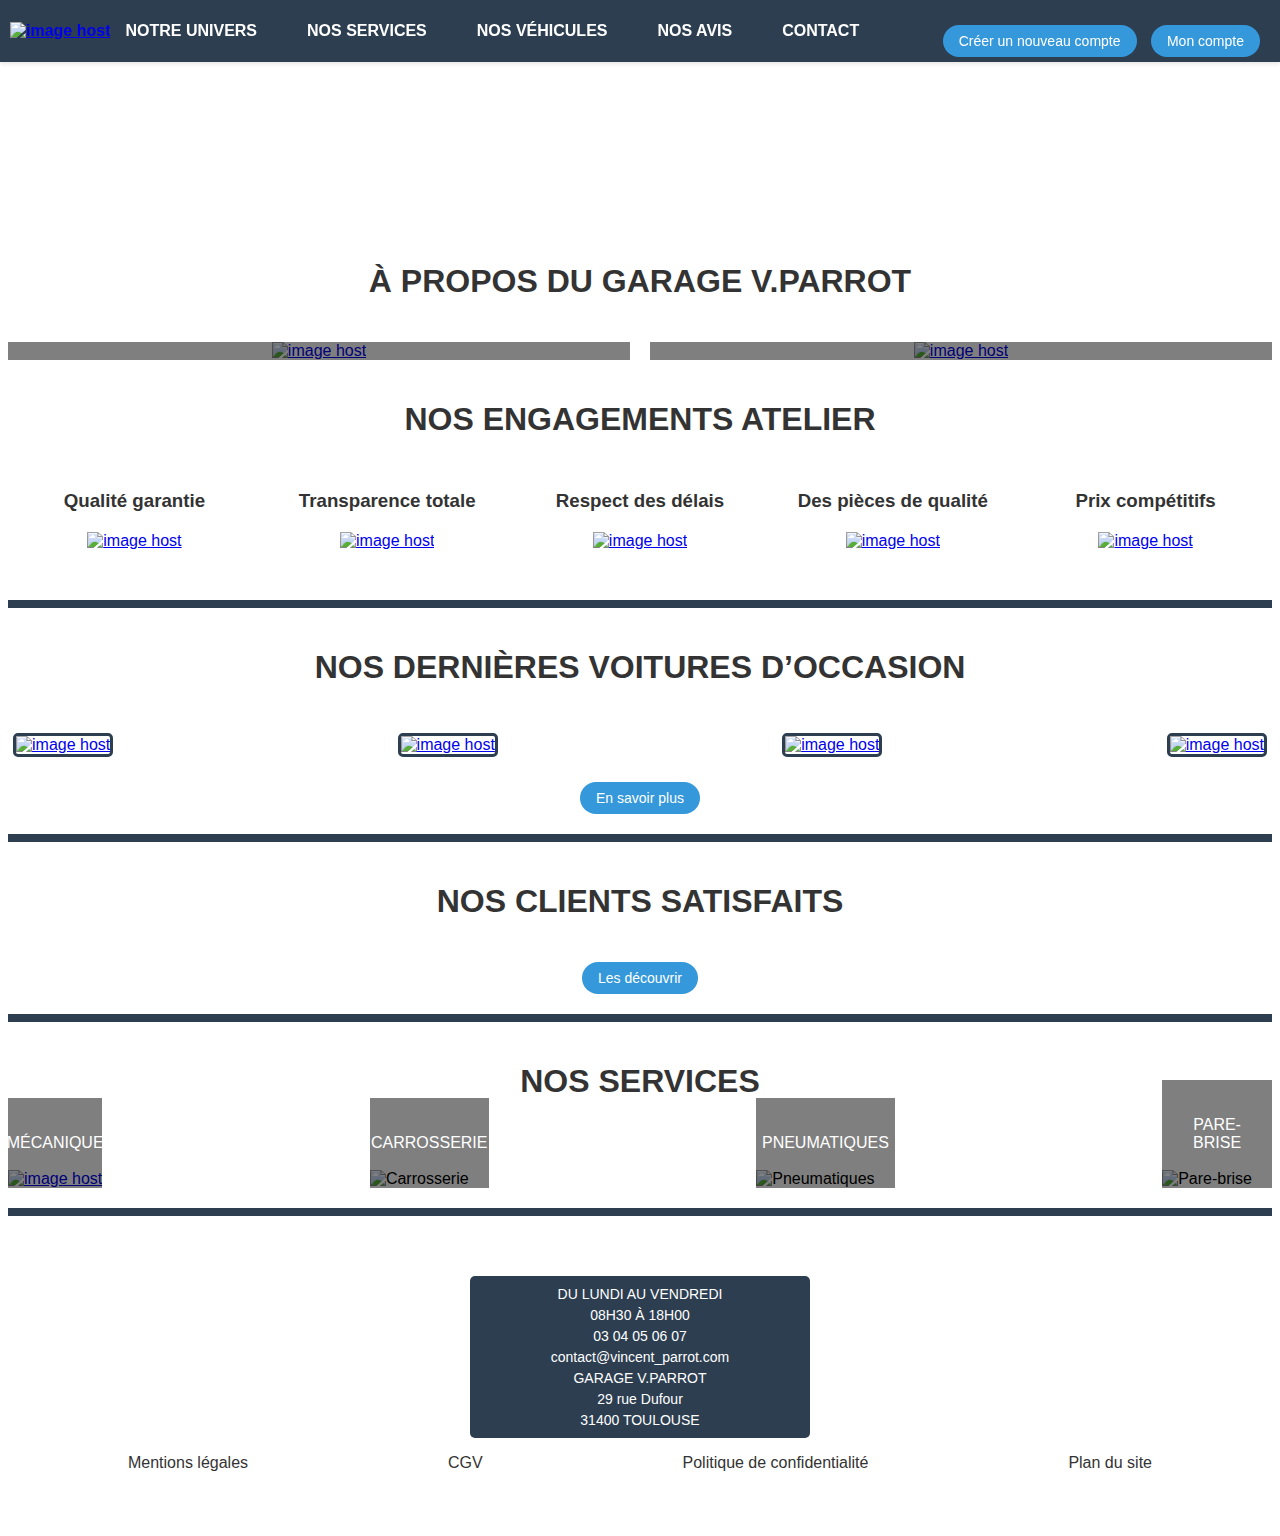
==== index.html @ 0cb9ba34 "first commit" ====
<!DOCTYPE html>
<html lang="fr">
<head>
    <meta charset="UTF-8">
    <meta name="viewport" content="width=device-width, initial-scale=1.0">
    <title>Home</title>
    <!-- Custom CSS -->
    <link href="style.css" rel="stylesheet" type="text/css" />
    <!-- jQuery -->
    <script src="https://ajax.googleapis.com/ajax/libs/jquery/3.5.1/jquery.min.js"></script>
    <script src="script.js" defer></script>
    <script>
        function redirectToMonCompte() {
            window.location.href = "Moncompte.html";
        }
    </script>
</head>
<body>

    <nav>
        <div class="nav-container">
            <div class="logo">
                <a href="index.html">
                    <img src="https://thumbs2.imgbox.com/6d/4f/DnR7Pw8S_t.png" alt="image host"/>
                </a>
            </div>

            <ul class="nav-links">
                <li><a href="notre_univers.html">NOTRE UNIVERS</a></li>
                <li><a href="nos-services.html">NOS SERVICES</a></li>
                <li><a href="nos-véhicules.html">NOS VÉHICULES</a></li>
                <li><a href="#nos-avis">NOS AVIS</a></li>
                <li><a href="#contact">CONTACT</a></li>
            </ul>
            <div class="buttons-container">
                <button class="button-primary">Créer un nouveau compte</button>
                <button class="button-secondary" onclick="redirectToMonCompte()">Mon compte</button>
            </div>
        </div>
    </nav>
    
<div class="video-container">
    <video id="myVideo" autoplay loop muted style="width: 100%;">
        <source src="https://static.videezy.com/system/resources/previews/000/043/888/original/DSC_2604_V1-0022.mp4">
    </video>
</div>

<h1>À PROPOS DU GARAGE V.PARROT</h1>

<div class="container-à-propos" id="container1">
    <div class="row">
        <div class="col">
            <div class="about-image"> 
                <a href="https://imgbox.com/u4KoHwHA" target="_blank">
                    <img src="https://thumbs2.imgbox.com/ae/81/u4KoHwHA_t.jpg" alt="image host" class="first-container-image">
                    <div class="image-overlay">
                        <p>UN NOM, UNE HISTOIRE</p>
                    </div>
                </a>
            </div>
        </div>
        <div class="col">
            <div class="about-image"> 
                <a href="https://imgbox.com/nkdCX60U" target="_blank">
                    <img src="https://thumbs2.imgbox.com/ba/cf/nkdCX60U_t.jpg" alt="image host" class="first-container-image">
                    <div class="image-overlay">
                        <p>L’AMOUR DE L’AUTOMOBILE</p>
                    </div>
                </a>
            </div>
        </div>
    </div>
</div>
<h1>NOS ENGAGEMENTS ATELIER</h1>
<div class="engagement-container">
    <div class="engagement-pair">
        <div class="engagement">
            <h3>Qualité garantie</h3>
        </div>
        <a href="https://imgbox.com/IctyLdwZ" target="_blank"><img src="https://thumbs2.imgbox.com/4e/82/IctyLdwZ_t.png" alt="image host"/></a>
    </div>
    <div class="engagement-pair">
        <div class="engagement">
            <h3>Transparence totale</h3>
        </div>
        <a href="https://imgbox.com/YLRioOGl" target="_blank"><img src="https://thumbs2.imgbox.com/4d/d0/YLRioOGl_t.png" alt="image host"/></a>
    </div>
    <div class="engagement-pair">
        <div class="engagement">
            <h3>Respect des délais</h3>
        </div>
        <a href="https://imgbox.com/TESAgY4n" target="_blank"><img src="https://thumbs2.imgbox.com/3e/9a/TESAgY4n_t.png" alt="image host"/></a>
    </div>
    <div class="engagement-pair">
        <div class="engagement">
            <h3>Des pièces de qualité</h3>
        </div>
        <a href="https://imgbox.com/i4qII2rB" target="_blank"><img src="https://thumbs2.imgbox.com/74/92/i4qII2rB_t.png" alt="image host"/></a>
    </div>
    <div class="engagement-pair">
        <div class="engagement">
            <h3>Prix compétitifs</h3>
        </div>
        <a href="https://imgbox.com/9LfKuUKi" target="_blank"><img src="https://thumbs2.imgbox.com/1e/5b/9LfKuUKi_t.png" alt="image host"/></a>
    </div>
</div>

<hr class="horizontal-bar">
<h1>NOS DERNIÈRES VOITURES D’OCCASION</h1>

<div class="voiture en avant">
    <a data-id_voiture="5" href="https://imgbox.com/PkUyqnpG" target="_blank">
        <img src="https://thumbs2.imgbox.com/28/57/PkUyqnpG_t.png" alt="image host"/></a>
    <a href="https://imgbox.com/lPypR32N" target="_blank"><img src="https://thumbs2.imgbox.com/05/3f/lPypR32N_t.jpg" alt="image host"/></a>
    <a href="https://imgbox.com/bVicGKG4" target="_blank"><img src="https://thumbs2.imgbox.com/7f/98/bVicGKG4_t.png" alt="image host"/></a>
    <a href="https://imgbox.com/34XcKcii" target="_blank"><img src="https://thumbs2.imgbox.com/70/5b/34XcKcii_t.jpg" alt="image host"/></a>
</div>
<div class="car-details">
   
</div>
<div class="buttons-container">
<button class="button-centré">En savoir plus</button> 
</div>
<hr class="horizontal-bar">
<h1>NOS CLIENTS SATISFAITS</h1>
<div class="buttons-container">
    <button class="button-centré">Les découvrir</button> 
</div>
    

    <hr class="horizontal-bar">
<h1>NOS SERVICES</h1>

<div class="services-container">
    <div class="service-item">
        <a href="https://imgbox.com/YoqIVt82" target="_blank"><img src="https://thumbs2.imgbox.com/ea/fe/YoqIVt82_t.png" alt="image host"/></a>
        <div class="service-overlay">
            <p>MÉCANIQUE</p>
        </div>
    </div>
    <div class="service-item">
        <img src="https://thumbs2.imgbox.com/d8/24/ySDCOtaQ_t.png" alt="Carrosserie" class="service-image">
        <div class="service-overlay">
            <p>CARROSSERIE</p>
        </div>
    </div>
    <div class="service-item">
        <img src="https://thumbs2.imgbox.com/56/c9/gSsJ7DlN_t.png" alt="Pneumatiques" class="service-image">
        <div class="service-overlay">
            <p>PNEUMATIQUES</p>
        </div>
    </div>
    <div class="service-item">
        <img src="https://thumbs2.imgbox.com/bf/a9/ipWN1m8r_t.png" alt="Pare-brise" class="service-image">
        <div class="service-overlay">
            <p>PARE-BRISE</p>
        </div>
    </div>
</div>
<hr class="horizontal-bar">
    <footer>
        <div class="footer-container">
            <div class="footer-info">
                <p>DU LUNDI AU VENDREDI</p>
                <p>08H30 À 18H00</p>
                <p>03 04 05 06 07</p>
                <p>contact@vincent_parrot.com</p>
                <p>GARAGE V.PARROT</p>
                <p>29 rue Dufour</p>
                <p>31400 TOULOUSE</p>
            </div>
            <div class="footer-box">
                <ul class="footer-links">
                    <li><a href="#">Mentions légales</a></li>
                    <li><a href="#">CGV</a></li>
                    <li><a href="#">Politique de confidentialité</a></li>
                    <li><a href="#">Plan du site</a></li>
                </ul>
            </div>
        </div>
    </footer>

</body>
</html>
---- style.css ----
/* Styles pour la barre de navigation */
nav {
    background-color: #2c3e50;
    color: #fff;
    padding: 5px 10px; /* Réduction de la taille du rembourrage horizontal */
    font-weight: bold;
    position: fixed;
    top: 0;
    left: 0;
    right: 0; /* Assure que la nav prend toute la largeur */
    z-index: 1000;
    box-shadow: 0 2px 4px rgba(0, 0, 0, 0.1);
    transition: background-color 0.3s ease;
    display: flex; /* Utilisation de flexbox pour aligner les éléments */
    justify-content: space-between; /* Espacement égal entre les éléments */
    align-items: baseline;
}
/* Styles pour la barre de navigation */
.nav-container {
    background-color: #2c3e50;
    color: #fff;
    padding: 5px 10px; /* Réduction de la taille du rembourrage horizontal */
    font-weight: bold;
    position: fixed;
    top: 0;
    left: 0;
    right: 0; /* Assure que la nav prend toute la largeur */
    z-index: 1000;
    box-shadow: 0 2px 4px rgba(0, 0, 0, 0.1);
    transition: background-color 0.3s ease;
    display: flex; /* Utilisation de flexbox pour aligner les éléments */
    justify-content: space-between; /* Espacement égal entre les éléments */
    align-items: center; /* Centrer verticalement les éléments */
}
/* Styles pour les liens de navigation */
nav ul {
    padding: 0;
    margin: 0;
    list-style: none; /* Retire les puces de liste */
    display: flex; /* Utilisation de flexbox pour les éléments li */
    align-items: center; /* Centrer verticalement les éléments */
    margin-right: auto; /* Met les liens à gauche en poussant les autres éléments vers la droite */
}

nav ul li {
    margin-left: 20px; /* Espacement entre les éléments */
}

nav ul li:first-child {
    margin-left: 0; /* Pas d'espacement à gauche pour le premier élément */
}
nav ul li a {
    text-decoration: none;
    color: #fff;
    padding: 10px 15px; /* Ajustez le rembourrage horizontalement */
    display: block;
}

/* Change la couleur au survol */
nav ul li a:hover {
    background-color: #34495e;
}

body {
    font-family: 'Poppins', sans-serif;
    padding-top: 60px; 
}

.buttons-container {
    text-align: right;
    margin-top: 20px;
}

.button-primary,
.button-secondary,
.button-centré,
.reinitialiser-btn,
button {
    border-radius: 5px;
}

.buttons-container button,
.reinitialiser-btn, 
button {
    padding: 8px 16px;
    border: none;
    border-radius: 20px;
    background-color: #3498db;
    color: #fff;
    font-size: 14px;
    cursor: pointer;
    transition: background-color 0.3s ease;
    margin-right: 10px; /* Ajout d'une marge à droite entre les boutons */
}

.buttons-container button:hover {
    background-color: #2980b9; /* Changement de couleur au survol */
}

.buttons-container button.button-centré {
    display: block;
    margin: 0 auto;
}


footer {
    color: #fff;
    padding: 20px 0;
}

.footer-links {
    display: flex;
    justify-content: space-around;
    list-style: none;
    padding: 0;
}

.footer-links li {
    margin: 0;
}

.footer-links li a {
    color: #fff;
    text-decoration: none;
}

.horizontal-bar {
    border: 4px solid #2c3e50; /* Augmente l'épaisseur de la bordure */
    margin: 20px 0;
}

.engagement-container {
    display: flex;
    flex-wrap: wrap;
    justify-content: space-around; /* Pour centrer horizontalement */
}

.engagement-pair {
    flex-basis: calc(20% - 10px);
    margin-bottom: 20px;
    display: flex; /* Utilisation de Flexbox pour aligner verticalement le texte et l'image */
    flex-direction: column; /* Pour empiler le texte et l'image verticalement */
    align-items: center; /* Pour centrer horizontalement chaque paire */
}

.engagement {
    color: #333;
    padding: 10px;
    text-align: center;
    width: 100%;
}

.engagement h3 {
    margin: 0;
}

.engagement img {
    width: 100%;
    height: auto;
}

.engagement-pair .engagement,
.engagement-pair a {
    display: block;
    margin-bottom: 10px; /* Espacement entre le texte et l'image */
}

h1 {
    text-align: center;
    color: #333;
    padding: 20px 0; /* Ajout de padding top et bottom */
}

.voiture.en.avant {
    display: flex;
    flex-wrap: nowrap;
    overflow-x: hidden; 
    width: 100%;
    justify-content: space-between;
}

.voiture.en.avant a {
    border: 3px solid #2C3E50; /* Ajouter une bordure à chaque lien */
    border-radius: 5px;
    margin: 5px; /* Ajouter une marge pour l'espace entre les images */
    display: inline-block; /* Permettre le positionnement en ligne des liens */
}

.voiture.en-avant img {
    max-width: 100%;
    height: auto;
}

.footer-container {
    background-color: #fff; /* Couleur de fond du footer */
    padding: 20px;
    text-align: center;
    color: #fff; /* Couleur du texte à l'intérieur de l'encart */
}

.footer-container p {
    margin: 5px 0;
    font-size: 14px; /* Police plus petite */
}

.footer-info {
    background-color: #2c3e50; /* Couleur de fond de l'encart */
    padding: 5px 20px; /* Réduction de l'espacement à l'intérieur de l'encart */
    text-align: center; /* Centrage du contenu */
    color: #fff; /* Couleur du texte */
    font-size: 14px; /* Taille de police */
    margin: 0; /* Supprime les marges */
    border-radius: 5px; /* Ajoutez des coins arrondis */
    max-width: 300px; /* Définir une largeur maximale */
    margin: 0 auto; /* Centrer horizontalement */
}


.footer-links li a {
    color: #333; /* Couleur des liens dans le footer */
    text-decoration: none;
}

/* Styles pour le logo */
.logo {
    display: flex; /* Utilisation de flexbox pour aligner le logo */
    align-items: center; /* Centrer verticalement le logo */
}

.container-full-width {
    display: flex;
    justify-content: center; /* Centrer horizontalement */
}

.row {
    display: flex;
    flex-wrap: wrap;
    justify-content: center; /* Centrer horizontalement */
    gap: 20px; /* Espacement entre les colonnes */
}

.col {
    flex: 1 1 100%; /* Pour une seule colonne qui occupe toute la largeur */
    max-width: 100%; /* Largeur maximale pour une seule colonne */
}

.about-image {
    position: relative;
    overflow: hidden;
    width: 100%;
    text-align: center;
}

/* Styles pour les images */
.about-image img {
    width: 100%; /* Assure que l'image occupe toute la largeur de son conteneur */
    height: 100%; /* Hauteur de 100% pour remplir la zone disponible */
    object-fit: cover; /* Couvre la zone de l'image sans déformation */
}

/* Pour ajuster la hauteur des images "UN NOM, UNE HISTOIRE" et "L'AMOUR DE L'AUTOMOBILE" */
.about-image img.first-container-image,
.about-image img.second-container-image {
    width: 100%;
    max-height: 350px; /* ou toute autre valeur souhaitée */
    height: auto;
}

/* Styles pour le conteneur des images */
.image-container {
    display: flex;
    overflow-x: auto; /* Ajoute une barre de défilement horizontale si nécessaire */
    height: 350px; /* Hauteur fixe pour toutes les images */
}

/* Styles pour les images */
.image-container img {
    flex-shrink: 0; /* Empêche les images de rétrécir pour tenir dans le conteneur */
    height: 100%; /* Hauteur de 350px */
    max-width: 100%; /* Largeur maximale pour conserver les proportions */
    object-fit: cover; /* Couvre la zone de l'image sans déformation */
    margin-right: 10px; /* Espacement entre les images */
}

.container-à-propos .row {
    display: flex; /* Utilisation de flexbox pour les éléments enfants */
}

.container-à-propos .col {
    flex: 1; /* Chaque colonne prendra 50% de la largeur */
    max-width: 50%; /* Limiter la largeur à 50% */
}

.about-image {
    position: relative;
    overflow: hidden;
    width: 100%;
    height: 100%; /* Assure que les images prennent toute la hauteur */
}

.about-image img {
    width: 100%; /* Assure que l'image occupe toute la largeur du conteneur */
    height: 100%; /* Assure que l'image prend toute la hauteur du conteneur */
    object-fit: cover; /* Couvre la zone de l'image sans déformation */
}
/* Styles spécifiques pour la deuxième page */
.container-univers {
    display: flex;
    justify-content: space-around;
}

.container-univers .row {
    display: flex;
}

.container-univers .col {
    flex: 1;
}

.container-univers .about-image {
    position: relative;
    overflow: hidden;
    width: 100%;
    text-align: center;
}

.container-univers .about-image img {
    width: 100%;
    height: 100%;
    object-fit: cover;
}
.h1-padding,
.nos-véhicules {
    padding-top: 100px;
}
.p-univers {
    padding-left: 380px;
    padding-right: 380px;
    text-align: center;
}
/* Styles pour le conteneur des chiffres */
.chiffres-container {
    display: flex;
    justify-content: space-around;
    margin-top: 50px;
}

/* Styles pour chaque élément de chiffre */
.chiffre-item {
    text-align: center;
}

/* Styles pour le cercle de chiffre */
.chiffre-circle {
    width: 100px;
    height: 100px;
    border-radius: 50%;
    background-color: #2c3e50;
    color: #fff;
    font-size: 24px;
    line-height: 100px;
}

/* Ajout d'un espace supplémentaire pour le texte */
.chiffre-item p {
    margin-top: 10px;
}
/* Styles pour le conteneur des services */
.services-container {
    display: flex;
    justify-content: space-between;
    margin-top: 50px;
}

/* Styles pour chaque élément de service */
.service-item {
    position: relative; /* Position relative pour positionner l'encart semi-transparent */
}

/* Pour ajuster la taille des images de "MECANIQUE", "CARROSSERIE", "PNEUMATIQUES", "PARE-BRISE" */
.service-image {
    width: 100%; /* Faire en sorte que les images remplissent toute la largeur */
    height: auto; /* Garder le rapport hauteur-largeur */
    position: relative; /* Position relative pour le positionnement de l'encart */
}

/* Styles pour le texte en surimpression */
.image-overlay {
    position: absolute;
    bottom: 0;
    left: 0;
    width: 100%;
    background-color: rgba(0, 0, 0, 0.5);
    color: white;
    padding: 20px;
    text-align: center;
    font-weight: bold;
    font-family: 'Poppins', sans-serif;
    font-size: 24px;
}
/* Styles pour le texte en surimpression au survol */
.service-item:hover .image-overlay {
    background-color: rgba(0, 0, 0, 0.7); /* Plus foncé au survol */
}
/* Pour ajuster la taille des images de "UN NOM, UNE HISTOIRE" et de "L'AMOUR DE L'AUTOMOBILE" */
.about-image img.first-container-image {
    width: 100%; /* Ajuster la largeur à 100% */
    height: auto; /* Garder le rapport hauteur-largeur */
}
.service-overlay {
    position: absolute; /* Position absolue pour l'encart */
    bottom: 0; /* Aligner l'encart en bas de l'image */
    left: 0; /* Aligner l'encart à gauche de l'image */
    width: 100%; /* Assurez-vous que l'encart a la même largeur que l'image */
    background-color: rgba(0, 0, 0, 0.5); /* Couleur de fond semi-transparente */
    color: white; /* Couleur du texte */
    padding: 20px; /* Remplissage */
    box-sizing: border-box; /* Inclure les bordures et le remplissage dans la largeur */
    text-align: center; /* Centrer le texte */
    font-weight: bol;
}
/* Pour positionner l'encart semi-transparent */
.service-item {
    position: relative; /* Position relative pour positionner l'encart semi-transparent */
}

.service-image img {
    width: 100%; /* Assurez-vous que les images remplissent toute la largeur */
    height: auto; /* Garder le rapport hauteur-largeur */
}

/* Pour ajuster la hauteur de l'encart semi-transparent en fonction de la taille de l'image */
.service-overlay {
    bottom: 0; /* Positionner l'encart au bas de l'image */
    height: auto; /* Ajuster la hauteur en fonction du contenu */
}

/* Centrer le texte dans les encarts semi-transparents */
.service-overlay {
    display: flex;
    justify-content: center;
    align-items: center;
}
/* Pour ajuster la taille des images de "MÉCANIQUE", "CARROSSERIE", "PNEUMATIQUES", "PARE-BRISE" */
.service-image img {
    width: 100%; /* Faire en sorte que les images remplissent toute la largeur */
    height: 200px; /* Hauteur fixe pour toutes les images */
}
/* Style pour le bouton "Mon compte" */
.button-secondary,
.button-secondary-annuler,
.button-secondary-envoyer {
    display: inline-block;
    padding: 10px 20px;
    background-color: #3498db;
    color: #fff;
    text-decoration: none;
    border: none;
    border-radius: 5px;
    cursor: pointer;
    transition: background-color 0.3s;
}

.button-secondary:hover, 
.button-secondary-annuler:hover,
.button-secondary-envoyer:hover,
.reinitialiser-btn:hover,
button:hover {
    background-color: #2980b9;
}
.h1-moncompte {
    text-align: start;
    padding-top: px;
}

/* Style pour les sections du formulaire */
.email,
.password {
    margin-bottom: 20px;
}

/* Style pour les labels */
.email label,
.password label {
    display: block; /* Affiche le label sur une nouvelle ligne */
    font-weight: bold; /* Met en gras le texte du label */
}
/* Style pour le texte "Mot de passe oublié ?" */
.forgot-password {
    font-size: 12px; /* Définir une taille de police plus petite */
    float: right;
}
/* Style pour les champs de saisie */
input[type="email"],
input[type="password"] {
    border-radius: 3px; /* Arrondir les coins */
    padding: 5px; /* Ajouter un remplissage */
    width: 300px; /* Définir une largeur fixe */
    box-sizing: border-box; /* Inclure les bordures et le remplissage dans la largeur */
}

.mon-compte {
    padding: 1px 10px;
    margin: 0;
    position: absolute;
    top: 0;
    padding-top: 0 /* Ajuster cette valeur selon vos besoins */
}
.button-secondary-annuler,
button {
    margin-right: 120px; /* Ajout d'une marge supplémentaire à droite pour séparer le bouton "Annuler" */
}

.service-container {
    padding-top: 50px;
    max-width: 70%;
    margin-left: 0; /* Supprimer la marge automatique à gauche */
    display: flex;
    align-items: flex-start; /* Aligner le contenu en haut */
    position: relative; /* Position relative pour les enfants absolus */
}

.service-image {
    flex: 0 0 25%; /* La largeur de l'image est 25% de la largeur de son conteneur */
    margin-right: 20px; /* Espacement entre l'image et le texte */
}

.service-image img {
    padding-top: 30px;
    width: 35vw; /* L'image occupe 50% de la largeur de l'écran */
    height: auto; /* Pour conserver le ratio d'aspect */
}

.service-text {
    flex: 1; /* Le texte prendra tout l'espace restant */
    font-family: 'Poppins', sans-serif; /* Utilisation de la police Poppins */
    color: #333; /* Couleur du texte */
    padding-top: 1px; /* Ajustement pour déplacer le texte plus haut */
}
.special-text {
    font-size: smaller; /* Taille de police plus petite */
    font-weight: bold; /* Texte en gras */
}
.special-heading {
    font-size: 1.5em; /* Taille de police équivalente à h3 */
    font-weight: bold; /* Texte en gras */
    /* Vous pouvez également ajouter d'autres styles spécifiques à votre h3 ici */
}
/* Ajoutez ce CSS pour modifier l'ordre des éléments à chaque section */
.service-container:nth-child(even) .service-image {
    order: 2; /* Change l'ordre de l'image */
}

.service-container:nth-child(odd) .service-text {
    order: 2; /* Change l'ordre du texte */
}

.filtrer-section {
    border: 5px solid #2c3e50; /* Bordure solide 2px couleur #2c3e50 */
    padding: 20px; /* Marge intérieure */
    max-width: 400px; /* Ajustez la largeur maximale selon vos besoins */
    display: inline-block; /* Ajoutez cette propriété pour permettre l'alignement horizontal */
}

.nb-vehicules {
    display: inline-block; /* Permettre l'alignement horizontal */
    color: #333;
    padding: 10px;
    border-radius: 5px;
    vertical-align: top; /* Alignement vertical au-dessus */
    margin-top: -10px; /* Ajuster la marge vers le haut selon vos besoins */
}

/* Styles pour les boutons de la page "Nos véhicules" */
.button-nos-vehicules {
    display: inline-block;
    padding: 10px 20px;
    background-color: #3498db;
    color: #fff;
    text-decoration: none;
    border: none;
    border-radius: 5px;
    cursor: pointer;
    transition: background-color 0.3s;
}

.button-nos-vehicules:hover {
    background-color: #2980b9;
}

/* Styles pour les boutons à l'intérieur de chaque encart filtrer-encart */
.filtre-encart button {
    float: right; /* Aligner les boutons à droite */
    margin: 0; /* Supprimer complètement les marges */
}
/* Styles pour les valeurs de kilométrage */
.kilometrage-filtre .filtre-encart,
.annee-filtre .filtre-encart,
.prix-filtre .filtre-encart {
    font-size: 11px; /* Définir une taille de police plus petite */
}
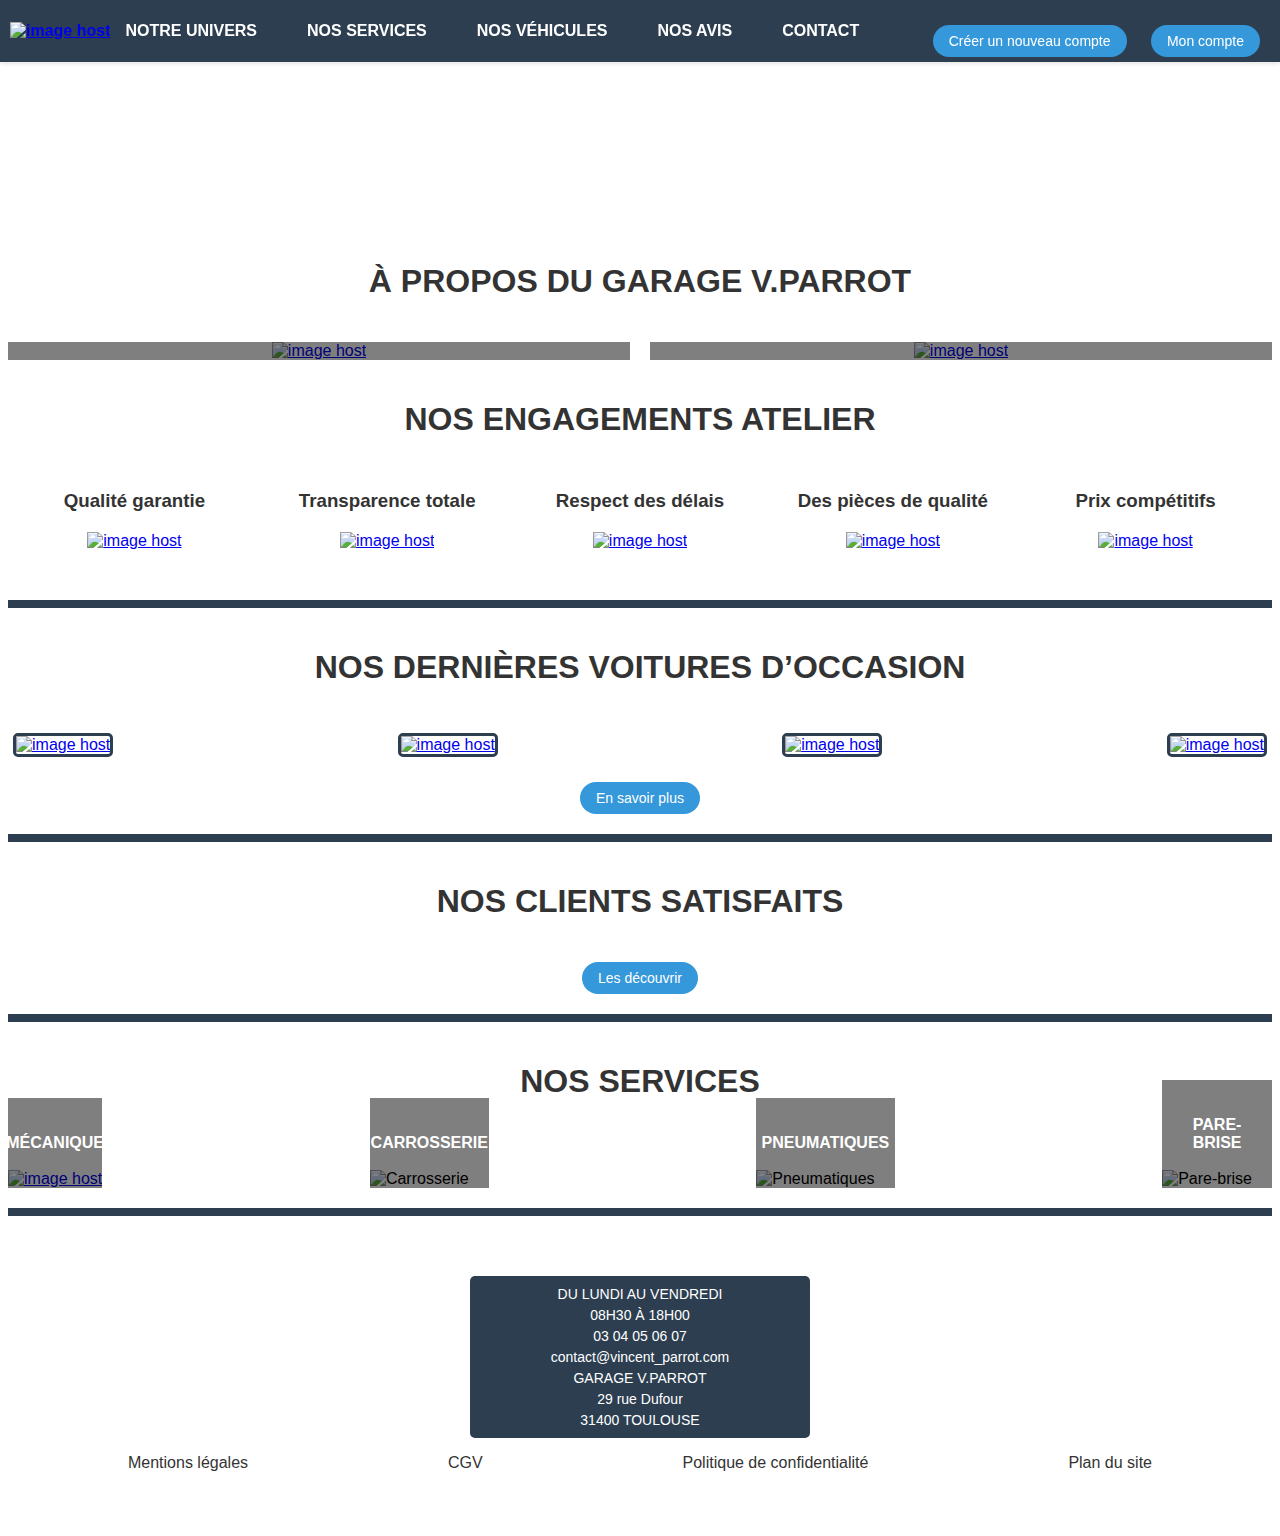
==== commit b2ac5ec3: "Dernier dépôt" ====
--- a/index.html
+++ b/index.html
@@ -12,6 +12,11 @@
     <script>
         function redirectToMonCompte() {
             window.location.href = "Moncompte.html";
+        }
+    </script>
+    <script>
+        function redirectToCreerUnComptePage() {
+            window.location.href = "creeruncompte.html";
         }
     </script>
 </head>
@@ -29,11 +34,11 @@
                 <li><a href="notre_univers.html">NOTRE UNIVERS</a></li>
                 <li><a href="nos-services.html">NOS SERVICES</a></li>
                 <li><a href="nos-véhicules.html">NOS VÉHICULES</a></li>
-                <li><a href="#nos-avis">NOS AVIS</a></li>
-                <li><a href="#contact">CONTACT</a></li>
+                <li><a href="nosavis.html">NOS AVIS</a></li>
+                <li><a href="contact.html">CONTACT</a></li>
             </ul>
             <div class="buttons-container">
-                <button class="button-primary">Créer un nouveau compte</button>
+                <button class="button-primary" onclick="redirectToCreerUnComptePage()">Créer un nouveau compte</button>
                 <button class="button-secondary" onclick="redirectToMonCompte()">Mon compte</button>
             </div>
         </div>
--- a/style.css
+++ b/style.css
@@ -1,58 +1,58 @@
-/* Styles pour la barre de navigation */
-nav {
+ /* Styles pour la barre de navigation */
+ nav {
     background-color: #2c3e50;
     color: #fff;
-    padding: 5px 10px; /* Réduction de la taille du rembourrage horizontal */
+    padding: 5px 10px; 
     font-weight: bold;
     position: fixed;
     top: 0;
     left: 0;
-    right: 0; /* Assure que la nav prend toute la largeur */
+    right: 0; 
     z-index: 1000;
     box-shadow: 0 2px 4px rgba(0, 0, 0, 0.1);
     transition: background-color 0.3s ease;
-    display: flex; /* Utilisation de flexbox pour aligner les éléments */
-    justify-content: space-between; /* Espacement égal entre les éléments */
+    display: flex; 
+    justify-content: space-between; 
     align-items: baseline;
 }
 /* Styles pour la barre de navigation */
 .nav-container {
     background-color: #2c3e50;
     color: #fff;
-    padding: 5px 10px; /* Réduction de la taille du rembourrage horizontal */
+    padding: 5px 10px; 
     font-weight: bold;
     position: fixed;
     top: 0;
     left: 0;
-    right: 0; /* Assure que la nav prend toute la largeur */
+    right: 0; 
     z-index: 1000;
     box-shadow: 0 2px 4px rgba(0, 0, 0, 0.1);
     transition: background-color 0.3s ease;
-    display: flex; /* Utilisation de flexbox pour aligner les éléments */
-    justify-content: space-between; /* Espacement égal entre les éléments */
-    align-items: center; /* Centrer verticalement les éléments */
+    display: flex; 
+    justify-content: space-between; 
+    align-items: center; 
 }
 /* Styles pour les liens de navigation */
 nav ul {
     padding: 0;
     margin: 0;
-    list-style: none; /* Retire les puces de liste */
-    display: flex; /* Utilisation de flexbox pour les éléments li */
-    align-items: center; /* Centrer verticalement les éléments */
-    margin-right: auto; /* Met les liens à gauche en poussant les autres éléments vers la droite */
+    list-style: none; 
+    display: flex; 
+    align-items: center;
+    margin-right: auto;
 }
 
 nav ul li {
-    margin-left: 20px; /* Espacement entre les éléments */
+    margin-left: 20px; 
 }
 
 nav ul li:first-child {
-    margin-left: 0; /* Pas d'espacement à gauche pour le premier élément */
+    margin-left: 0; 
 }
 nav ul li a {
     text-decoration: none;
     color: #fff;
-    padding: 10px 15px; /* Ajustez le rembourrage horizontalement */
+    padding: 10px 15px;
     display: block;
 }
 
@@ -90,11 +90,11 @@
     font-size: 14px;
     cursor: pointer;
     transition: background-color 0.3s ease;
-    margin-right: 10px; /* Ajout d'une marge à droite entre les boutons */
+    margin-right: 10px;
 }
 
 .buttons-container button:hover {
-    background-color: #2980b9; /* Changement de couleur au survol */
+    background-color: #2980b9; 
 }
 
 .buttons-container button.button-centré {
@@ -125,22 +125,22 @@
 }
 
 .horizontal-bar {
-    border: 4px solid #2c3e50; /* Augmente l'épaisseur de la bordure */
+    border: 4px solid #2c3e50; 
     margin: 20px 0;
 }
 
 .engagement-container {
     display: flex;
     flex-wrap: wrap;
-    justify-content: space-around; /* Pour centrer horizontalement */
+    justify-content: space-around;
 }
 
 .engagement-pair {
     flex-basis: calc(20% - 10px);
     margin-bottom: 20px;
-    display: flex; /* Utilisation de Flexbox pour aligner verticalement le texte et l'image */
-    flex-direction: column; /* Pour empiler le texte et l'image verticalement */
-    align-items: center; /* Pour centrer horizontalement chaque paire */
+    display: flex; 
+    flex-direction: column; 
+    align-items: center;
 }
 
 .engagement {
@@ -162,13 +162,13 @@
 .engagement-pair .engagement,
 .engagement-pair a {
     display: block;
-    margin-bottom: 10px; /* Espacement entre le texte et l'image */
+    margin-bottom: 10px; 
 }
 
 h1 {
     text-align: center;
     color: #333;
-    padding: 20px 0; /* Ajout de padding top et bottom */
+    padding: 20px 0;
 }
 
 .voiture.en.avant {
@@ -180,10 +180,10 @@
 }
 
 .voiture.en.avant a {
-    border: 3px solid #2C3E50; /* Ajouter une bordure à chaque lien */
+    border: 3px solid #2C3E50;
     border-radius: 5px;
-    margin: 5px; /* Ajouter une marge pour l'espace entre les images */
-    display: inline-block; /* Permettre le positionnement en ligne des liens */
+    margin: 5px; 
+    display: inline-block; 
 }
 
 .voiture.en-avant img {
@@ -192,56 +192,56 @@
 }
 
 .footer-container {
-    background-color: #fff; /* Couleur de fond du footer */
+    background-color: #fff; 
     padding: 20px;
     text-align: center;
-    color: #fff; /* Couleur du texte à l'intérieur de l'encart */
+    color: #fff; 
 }
 
 .footer-container p {
     margin: 5px 0;
-    font-size: 14px; /* Police plus petite */
+    font-size: 14px; 
 }
 
 .footer-info {
-    background-color: #2c3e50; /* Couleur de fond de l'encart */
-    padding: 5px 20px; /* Réduction de l'espacement à l'intérieur de l'encart */
-    text-align: center; /* Centrage du contenu */
-    color: #fff; /* Couleur du texte */
-    font-size: 14px; /* Taille de police */
-    margin: 0; /* Supprime les marges */
-    border-radius: 5px; /* Ajoutez des coins arrondis */
-    max-width: 300px; /* Définir une largeur maximale */
-    margin: 0 auto; /* Centrer horizontalement */
+    background-color: #2c3e50; 
+    padding: 5px 20px; 
+    text-align: center; 
+    color: #fff; 
+    font-size: 14px;
+    margin: 0; 
+    border-radius: 5px; 
+    max-width: 300px; 
+    margin: 0 auto; 
 }
 
 
 .footer-links li a {
-    color: #333; /* Couleur des liens dans le footer */
+    color: #333; 
     text-decoration: none;
 }
 
 /* Styles pour le logo */
 .logo {
-    display: flex; /* Utilisation de flexbox pour aligner le logo */
-    align-items: center; /* Centrer verticalement le logo */
+    display: flex; 
+    align-items: center; 
 }
 
 .container-full-width {
     display: flex;
-    justify-content: center; /* Centrer horizontalement */
+    justify-content: center; 
 }
 
 .row {
     display: flex;
     flex-wrap: wrap;
-    justify-content: center; /* Centrer horizontalement */
-    gap: 20px; /* Espacement entre les colonnes */
+    justify-content: center; 
+    gap: 20px; 
 }
 
 .col {
-    flex: 1 1 100%; /* Pour une seule colonne qui occupe toute la largeur */
-    max-width: 100%; /* Largeur maximale pour une seule colonne */
+    flex: 1 1 100%; 
+    max-width: 100%; 
 }
 
 .about-image {
@@ -253,55 +253,55 @@
 
 /* Styles pour les images */
 .about-image img {
-    width: 100%; /* Assure que l'image occupe toute la largeur de son conteneur */
-    height: 100%; /* Hauteur de 100% pour remplir la zone disponible */
-    object-fit: cover; /* Couvre la zone de l'image sans déformation */
-}
-
-/* Pour ajuster la hauteur des images "UN NOM, UNE HISTOIRE" et "L'AMOUR DE L'AUTOMOBILE" */
+    width: 100%; 
+    height: 100%; 
+    object-fit: cover; 
+}
+
+/* Pour ajuster "UN NOM, UNE HISTOIRE" et "L'AMOUR DE L'AUTOMOBILE" */
 .about-image img.first-container-image,
 .about-image img.second-container-image {
     width: 100%;
-    max-height: 350px; /* ou toute autre valeur souhaitée */
+    max-height: 350px; 
     height: auto;
 }
 
 /* Styles pour le conteneur des images */
 .image-container {
     display: flex;
-    overflow-x: auto; /* Ajoute une barre de défilement horizontale si nécessaire */
-    height: 350px; /* Hauteur fixe pour toutes les images */
+    overflow-x: auto; 
+    height: 350px;
 }
 
 /* Styles pour les images */
 .image-container img {
-    flex-shrink: 0; /* Empêche les images de rétrécir pour tenir dans le conteneur */
-    height: 100%; /* Hauteur de 350px */
-    max-width: 100%; /* Largeur maximale pour conserver les proportions */
-    object-fit: cover; /* Couvre la zone de l'image sans déformation */
-    margin-right: 10px; /* Espacement entre les images */
+    flex-shrink: 0; 
+    height: 100%; 
+    max-width: 100%; 
+    object-fit: cover; 
+    margin-right: 10px; 
 }
 
 .container-à-propos .row {
-    display: flex; /* Utilisation de flexbox pour les éléments enfants */
+    display: flex; 
 }
 
 .container-à-propos .col {
-    flex: 1; /* Chaque colonne prendra 50% de la largeur */
-    max-width: 50%; /* Limiter la largeur à 50% */
+    flex: 1; 
+    max-width: 50%; 
 }
 
 .about-image {
     position: relative;
     overflow: hidden;
     width: 100%;
-    height: 100%; /* Assure que les images prennent toute la hauteur */
+    height: 100%;
 }
 
 .about-image img {
-    width: 100%; /* Assure que l'image occupe toute la largeur du conteneur */
-    height: 100%; /* Assure que l'image prend toute la hauteur du conteneur */
-    object-fit: cover; /* Couvre la zone de l'image sans déformation */
+    width: 100%; 
+    height: 100%; 
+    object-fit: cover; 
 }
 /* Styles spécifiques pour la deuxième page */
 .container-univers {
@@ -330,7 +330,8 @@
     object-fit: cover;
 }
 .h1-padding,
-.nos-véhicules {
+.nos-véhicules,
+.h1-nosavis {
     padding-top: 100px;
 }
 .p-univers {
@@ -374,14 +375,14 @@
 
 /* Styles pour chaque élément de service */
 .service-item {
-    position: relative; /* Position relative pour positionner l'encart semi-transparent */
-}
-
-/* Pour ajuster la taille des images de "MECANIQUE", "CARROSSERIE", "PNEUMATIQUES", "PARE-BRISE" */
+    position: relative; 
+}
+
+/* Pour ajuster la taille de "MECANIQUE", "CARROSSERIE", "PNEUMATIQUES", "PARE-BRISE" */
 .service-image {
-    width: 100%; /* Faire en sorte que les images remplissent toute la largeur */
-    height: auto; /* Garder le rapport hauteur-largeur */
-    position: relative; /* Position relative pour le positionnement de l'encart */
+    width: 100%; 
+    height: auto; 
+    position: relative; 
 }
 
 /* Styles pour le texte en surimpression */
@@ -400,39 +401,39 @@
 }
 /* Styles pour le texte en surimpression au survol */
 .service-item:hover .image-overlay {
-    background-color: rgba(0, 0, 0, 0.7); /* Plus foncé au survol */
-}
-/* Pour ajuster la taille des images de "UN NOM, UNE HISTOIRE" et de "L'AMOUR DE L'AUTOMOBILE" */
+    background-color: rgba(0, 0, 0, 0.7); 
+}
+/* Pour ajuster la taille de "UN NOM, UNE HISTOIRE" et de "L'AMOUR DE L'AUTOMOBILE" */
 .about-image img.first-container-image {
-    width: 100%; /* Ajuster la largeur à 100% */
-    height: auto; /* Garder le rapport hauteur-largeur */
+    width: 100%; 
+    height: auto; 
 }
 .service-overlay {
-    position: absolute; /* Position absolue pour l'encart */
-    bottom: 0; /* Aligner l'encart en bas de l'image */
-    left: 0; /* Aligner l'encart à gauche de l'image */
-    width: 100%; /* Assurez-vous que l'encart a la même largeur que l'image */
-    background-color: rgba(0, 0, 0, 0.5); /* Couleur de fond semi-transparente */
-    color: white; /* Couleur du texte */
-    padding: 20px; /* Remplissage */
-    box-sizing: border-box; /* Inclure les bordures et le remplissage dans la largeur */
-    text-align: center; /* Centrer le texte */
-    font-weight: bol;
+    position: absolute; 
+    bottom: 0; 
+    left: 0; 
+    width: 100%; 
+    background-color: rgba(0, 0, 0, 0.5); 
+    color: white; 
+    padding: 20px; 
+    box-sizing: border-box; 
+    text-align: center; 
+    font-weight: bold;
 }
 /* Pour positionner l'encart semi-transparent */
 .service-item {
-    position: relative; /* Position relative pour positionner l'encart semi-transparent */
+    position: relative; 
 }
 
 .service-image img {
-    width: 100%; /* Assurez-vous que les images remplissent toute la largeur */
-    height: auto; /* Garder le rapport hauteur-largeur */
+    width: 100%; 
+    height: auto; 
 }
 
 /* Pour ajuster la hauteur de l'encart semi-transparent en fonction de la taille de l'image */
 .service-overlay {
-    bottom: 0; /* Positionner l'encart au bas de l'image */
-    height: auto; /* Ajuster la hauteur en fonction du contenu */
+    bottom: 0; 
+    height: auto; 
 }
 
 /* Centrer le texte dans les encarts semi-transparents */
@@ -441,10 +442,10 @@
     justify-content: center;
     align-items: center;
 }
-/* Pour ajuster la taille des images de "MÉCANIQUE", "CARROSSERIE", "PNEUMATIQUES", "PARE-BRISE" */
+/* Pour ajuster la taille de "MÉCANIQUE", "CARROSSERIE", "PNEUMATIQUES", "PARE-BRISE" */
 .service-image img {
-    width: 100%; /* Faire en sorte que les images remplissent toute la largeur */
-    height: 200px; /* Hauteur fixe pour toutes les images */
+    width: 100%; 
+    height: 200px; 
 }
 /* Style pour le bouton "Mon compte" */
 .button-secondary,
@@ -473,102 +474,118 @@
     padding-top: px;
 }
 
-/* Style pour les sections du formulaire */
 .email,
-.password {
+.password,
+.prenom,
+.role,
+.nom {
     margin-bottom: 20px;
 }
 
 /* Style pour les labels */
 .email label,
-.password label {
-    display: block; /* Affiche le label sur une nouvelle ligne */
-    font-weight: bold; /* Met en gras le texte du label */
+.password label,
+.prenom label,
+.role label,
+.nom label,
+.telephone label {
+    display: block; 
+    font-weight: bold; 
 }
 /* Style pour le texte "Mot de passe oublié ?" */
 .forgot-password {
-    font-size: 12px; /* Définir une taille de police plus petite */
+    font-size: 12px; 
     float: right;
 }
 /* Style pour les champs de saisie */
 input[type="email"],
-input[type="password"] {
-    border-radius: 3px; /* Arrondir les coins */
-    padding: 5px; /* Ajouter un remplissage */
-    width: 300px; /* Définir une largeur fixe */
-    box-sizing: border-box; /* Inclure les bordures et le remplissage dans la largeur */
-}
-
+input[type="password"],
+input[type="text"],
+input[type="nom"],
+input[type="prenom"],
+input[type="telephone"]
+{
+    border-radius: 3px; 
+    padding: 5px; 
+    width: 300px; 
+    box-sizing: border-box; 
+}
+/* Style pour la liste déroulante "Rôle" */
+select#role {
+    border-radius: 3px;
+    padding: 5px; 
+    width: 300px; 
+    box-sizing: border-box; 
+}
 .mon-compte {
     padding: 1px 10px;
     margin: 0;
     position: absolute;
     top: 0;
-    padding-top: 0 /* Ajuster cette valeur selon vos besoins */
+    padding-top: 0;
 }
 .button-secondary-annuler,
 button {
-    margin-right: 120px; /* Ajout d'une marge supplémentaire à droite pour séparer le bouton "Annuler" */
+    margin-right: 120px; 
 }
 
 .service-container {
     padding-top: 50px;
     max-width: 70%;
-    margin-left: 0; /* Supprimer la marge automatique à gauche */
-    display: flex;
-    align-items: flex-start; /* Aligner le contenu en haut */
-    position: relative; /* Position relative pour les enfants absolus */
+    margin-left: 0; 
+    display: flex;
+    align-items: flex-start; 
+    position: relative; 
 }
 
 .service-image {
-    flex: 0 0 25%; /* La largeur de l'image est 25% de la largeur de son conteneur */
-    margin-right: 20px; /* Espacement entre l'image et le texte */
+    flex: 0 0 25%; 
+    margin-right: 20px; 
 }
 
 .service-image img {
     padding-top: 30px;
-    width: 35vw; /* L'image occupe 50% de la largeur de l'écran */
-    height: auto; /* Pour conserver le ratio d'aspect */
+    width: 35vw; 
+    height: auto; 
 }
 
 .service-text {
-    flex: 1; /* Le texte prendra tout l'espace restant */
-    font-family: 'Poppins', sans-serif; /* Utilisation de la police Poppins */
-    color: #333; /* Couleur du texte */
-    padding-top: 1px; /* Ajustement pour déplacer le texte plus haut */
+    flex: 1; 
+    font-family: 'Poppins', sans-serif; 
+    color: #333; 
+    padding-top: 1px; 
 }
 .special-text {
-    font-size: smaller; /* Taille de police plus petite */
-    font-weight: bold; /* Texte en gras */
+    font-size: smaller; 
+    font-weight: bold;
 }
 .special-heading {
-    font-size: 1.5em; /* Taille de police équivalente à h3 */
-    font-weight: bold; /* Texte en gras */
-    /* Vous pouvez également ajouter d'autres styles spécifiques à votre h3 ici */
+    font-size: 1.5em; 
+    font-weight: bold; 
 }
 /* Ajoutez ce CSS pour modifier l'ordre des éléments à chaque section */
 .service-container:nth-child(even) .service-image {
-    order: 2; /* Change l'ordre de l'image */
+    order: 2; 
 }
 
 .service-container:nth-child(odd) .service-text {
-    order: 2; /* Change l'ordre du texte */
+    order: 2; 
 }
 
 .filtrer-section {
-    border: 5px solid #2c3e50; /* Bordure solide 2px couleur #2c3e50 */
-    padding: 20px; /* Marge intérieure */
-    max-width: 400px; /* Ajustez la largeur maximale selon vos besoins */
-    display: inline-block; /* Ajoutez cette propriété pour permettre l'alignement horizontal */
+    border: 5px solid #2c3e50; 
+    padding: 20px; 
+    max-width: 400px; 
+    display: inline-block; 
 }
 
 .nb-vehicules {
-    display: inline-block; /* Permettre l'alignement horizontal */
+    display: inline-block; 
     color: #333;
     padding: 10px;
     border-radius: 5px;
-    vertical-align: top; /* Alignement vertical au-dessus */
-    margin-top: -10px; /* Ajuster la marge vers le haut selon vos besoins */
+    vertical-align: top; 
+    margin-top: -10px; 
 }
 
 /* Styles pour les boutons de la page "Nos véhicules" */
@@ -590,12 +607,45 @@
 
 /* Styles pour les boutons à l'intérieur de chaque encart filtrer-encart */
 .filtre-encart button {
-    float: right; /* Aligner les boutons à droite */
-    margin: 0; /* Supprimer complètement les marges */
+    float: right; 
+    margin: 0; 
 }
 /* Styles pour les valeurs de kilométrage */
 .kilometrage-filtre .filtre-encart,
 .annee-filtre .filtre-encart,
 .prix-filtre .filtre-encart {
-    font-size: 11px; /* Définir une taille de police plus petite */
-}+    font-size: 11px; 
+}
+/* Réduit le padding sur les côtés des encarts d'avis */
+.avis-client {
+    background-color: #f9f9f9; 
+    border: 1px solid #ddd; 
+    border-radius: 5px; 
+    padding: 20px; 
+    margin-bottom: 20px; 
+}
+/* Augmente l'espace entre la section commentaire et le login */
+#commentaire {
+    margin-bottom: 20px; 
+}
+
+#login {
+    margin-bottom: 20px; 
+}
+
+/* Déplace les boutons vers la droite et ajoute de l'espace autour d'eux */
+.buttons-container button {
+    margin-left: 10px; 
+}
+.avis-droite form {
+    background-color: #f9f9f9; 
+    border: 1px solid #ddd; 
+    border-radius: 5px; 
+    padding: 20px; 
+    box-shadow: 0 2px 4px rgba(0, 0, 0, 0.1); 
+}
+.star {
+    color: #ffc107; 
+    font-size: 20px; 
+    margin-right: 5px; 
+}
